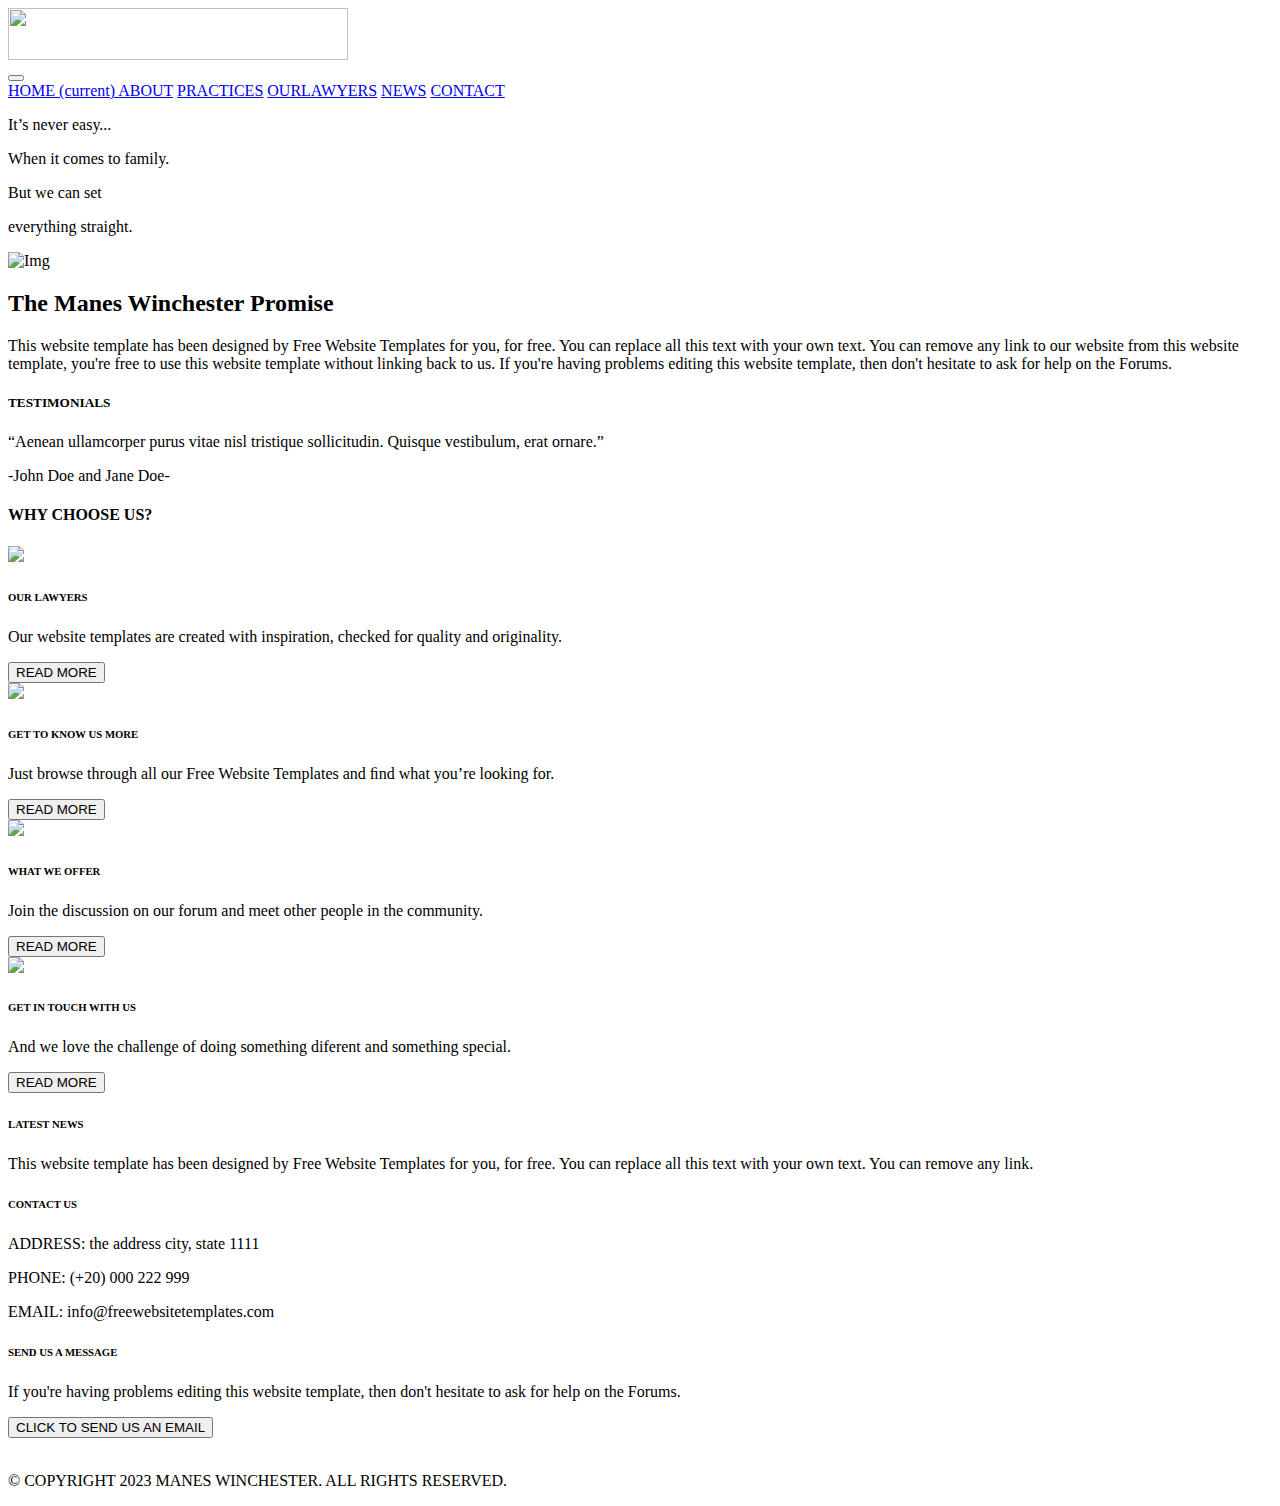
==== index.html @ c2f331d5 "logo commit" ====
<!DOCTYPE html>
<html lang="en">

<head>
    <meta charset="UTF-8">
    <meta name="viewport" content="width=device-width, initial-scale=1.0">
    <meta http-equiv="X-UA-Compatible" content="ie=edge">
    <title>index</title>
    <link rel="stylesheet" href="/Web-A-test/css/naverbar.css">
    <link rel="stylesheet" href="https://stackpath.bootstrapcdn.com/bootstrap/4.1.1/css/bootstrap.min.css" integrity="sha384-WskhaSGFgHYWDcbwN70/dfYBj47jz9qbsMId/iRN3ewGhXQFZCSftd1LZCfmhktB"
        crossorigin="anonymous">
</head>

<body>
    <!-- ส่วนของ title  -->
    <nav class="navbar navbar-expand-lg navbar-dark bg-dark">
        <div class="navbar-brand" href="/Web-A-test/index.html">
            <img src="/Web-A-test/img/logo3.png" height="52" width="340" class="d-inline-block align-top" alt="">
        </div>
        <button class="navbar-toggler" type="button" data-toggle="collapse" data-target="#navbarNavAltMarkup" aria-controls="navbarNavAltMarkup"
            aria-expanded="false" aria-label="Toggle navigation">
            <span class="navbar-toggler-icon"></span>
        </button>
        <div class="collapse navbar-collapse" id="navbarNavAltMarkup" style="position: right">
            <div class="navbar-nav">
                <a class="nav-item nav-link active" href="/Web-A-test/index.html">HOME
                    <span class="sr-only">(current)</span>
                </a>
                <a class="nav-item nav-link" href="/Web-A-test/view/about.html">ABOUT</a>
                <a class="nav-item nav-link" href="/Web-A-test/view/practics.html">PRACTICES</a>
                <a class="nav-item nav-link" href="/Web-A-test/view/lawyers.html">OURLAWYERS</a>
                <a class="nav-item nav-link" href="/Web-A-test/view/news.html">NEWS</a>
                <a class="nav-item nav-link" href="/Web-A-test/view/contact.html">CONTACT</a>
            </div>
        </div>
    </nav>
    
    <!-- ส่วนของ slid -->
    <div class="container col-12 col-md-12 col-lg-12">
        <div class="row">
            <div class="box col-12 col-md-12 col-lg-12">
                <P>It’s never easy...</P>
                <p>When it comes to family.</p>
                <p>But we can set</p>
                <p>everything straight.</p>
                <img src="/Web-A-test/img/family-large4.jpg" class="img-fluid" alt="Img" height="382" width="594">
            </div>
        </div>
    </div>
    <div class="clearfix"></div>
    <!-- ส่วนของ P1-->
    <div class="container2">
        <div class="row2">
            <div class="box2 col-8 col-md-8 col-lg-8">
                <h2>The Manes Winchester Promise</h2>
                <p>This website template has been designed by Free Website Templates for you, for free. You can replace all
                    this text with your own text. You can remove any link to our website from this website template, you're
                    free to use this website template without linking back to us. If you're having problems editing this
                    website template, then don't hesitate to ask for help on the Forums.</p>
            </div>
            <div class="box3 col-4 col-md-4 col-lg-4">
                <h5>TESTIMONIALS</h5>
                <p>“Aenean ullamcorper purus vitae nisl tristique sollicitudin. Quisque vestibulum, erat ornare.”</p>
                <p>-John Doe and Jane Doe-</p>
            </div>
        </div>
    </div>
    <div class="clearfix"></div>
    <!-- ส่วนของ P2-->
    <div class="container3">
        <h4>WHY CHOOSE US?</h4>
        <div class="row3">
            <div class="col-12 col-md-3 col-lg-3">
                <div class="card">
                    <img class="card-img-top" src="/Web-A-test/img/meeting.jpg">
                    <div class="card-body">
                        <h6 class="card-title">OUR LAWYERS</h6>
                        <p>Our website templates are created with inspiration, checked for quality and originality.</p>
                        <button class="btn btn-dark">READ MORE</button>
                    </div>
                </div>
            </div>
            <div class="col-12 col-md-3 col-lg-3">
                <div class="card">
                    <img class="card-img-top" src="/Web-A-test/img/handshake.jpg">
                    <div class="card-body">
                        <h6 class="card-title">GET TO KNOW US MORE</h6>
                        <p>Just browse through all our Free Website Templates and ﬁnd what you’re looking for.</p>
                        <button class="btn btn-dark">READ MORE</button>
                    </div>
                </div>
            </div>
            <div class="col-12 col-md-3 col-lg-3">
                <div class="card">
                    <img class="card-img-top" src="/Web-A-test/img/smile.jpg">
                    <div class="card-body">
                        <h6 class="card-title">WHAT WE OFFER</h6>
                        <p>Join the discussion on our forum and meet other people in the community.</p>
                        <button class="btn btn-dark">READ MORE</button>
                    </div>
                </div>
            </div>
            <div class="col-12 col-md-3 col-lg-3">
                <div class="card">
                    <img class="card-img-top" src="/Web-A-test/img/prenuptial.jpg">
                    <div class="card-body">
                        <h6 class="card-title">GET IN TOUCH WITH US</h6>
                        <p>And we love the challenge of doing something diferent and something special.</p>
                        <button class="btn btn-dark">READ MORE</button>
                    </div>
                </div>
            </div>
        </div>
    </div>
    <div class="clearfix"></div>
    <!-- ส่วนของ P3-->
    <div class="container4">
        <div class="row2">
            <div class="col-12 col-md-4 col-lg-4">
                <h6>LATEST NEWS</h6>
                <p>This website template has been designed by Free Website Templates for you, for free. You can replace all
                    this text with your own text. You can remove any link.</p>
            </div>
            <div class="col-12 col-md-4 col-lg-4">
                <h6>CONTACT US</h6>
                <p>ADDRESS: the address city, state 1111</p>
                <p>PHONE: (+20) 000 222 999</p>
                <p>EMAIL: info@freewebsitetemplates.com</p>
            </div>
            <div class="col-12 col-md-4 col-lg-4">
                <h6>SEND US A MESSAGE</h6>
                <p>If you're having problems editing this website template, then don't hesitate to ask for help on the Forums.</p>
                <button class="btn btn-dark">CLICK TO SEND US AN EMAIL</button>
            </div>
        </div>
    </div>
    <div class="clearfix"></div>
    <br>
    <script src="https://code.jquery.com/jquery-3.3.1.slim.min.js" integrity="sha384-q8i/X+965DzO0rT7abK41JStQIAqVgRVzpbzo5smXKp4YfRvH+8abtTE1Pi6jizo"
        crossorigin="anonymous"></script>
    <script src="https://cdnjs.cloudflare.com/ajax/libs/popper.js/1.14.3/umd/popper.min.js" integrity="sha384-ZMP7rVo3mIykV+2+9J3UJ46jBk0WLaUAdn689aCwoqbBJiSnjAK/l8WvCWPIPm49"
        crossorigin="anonymous"></script>
    <script src="https://stackpath.bootstrapcdn.com/bootstrap/4.1.1/js/bootstrap.min.js" integrity="sha384-smHYKdLADwkXOn1EmN1qk/HfnUcbVRZyYmZ4qpPea6sjB/pTJ0euyQp0Mk8ck+5T"
        crossorigin="anonymous"></script>
</body>
<footer>
    <div class="clearfix"></div>
    <nav class="navbar navbar-expand-lg navbar-dark bg-dark">
        <p>
            © COPYRIGHT 2023 MANES WINCHESTER. ALL RIGHTS RESERVED.
        </p>
    </nav>

</footer>


</html>
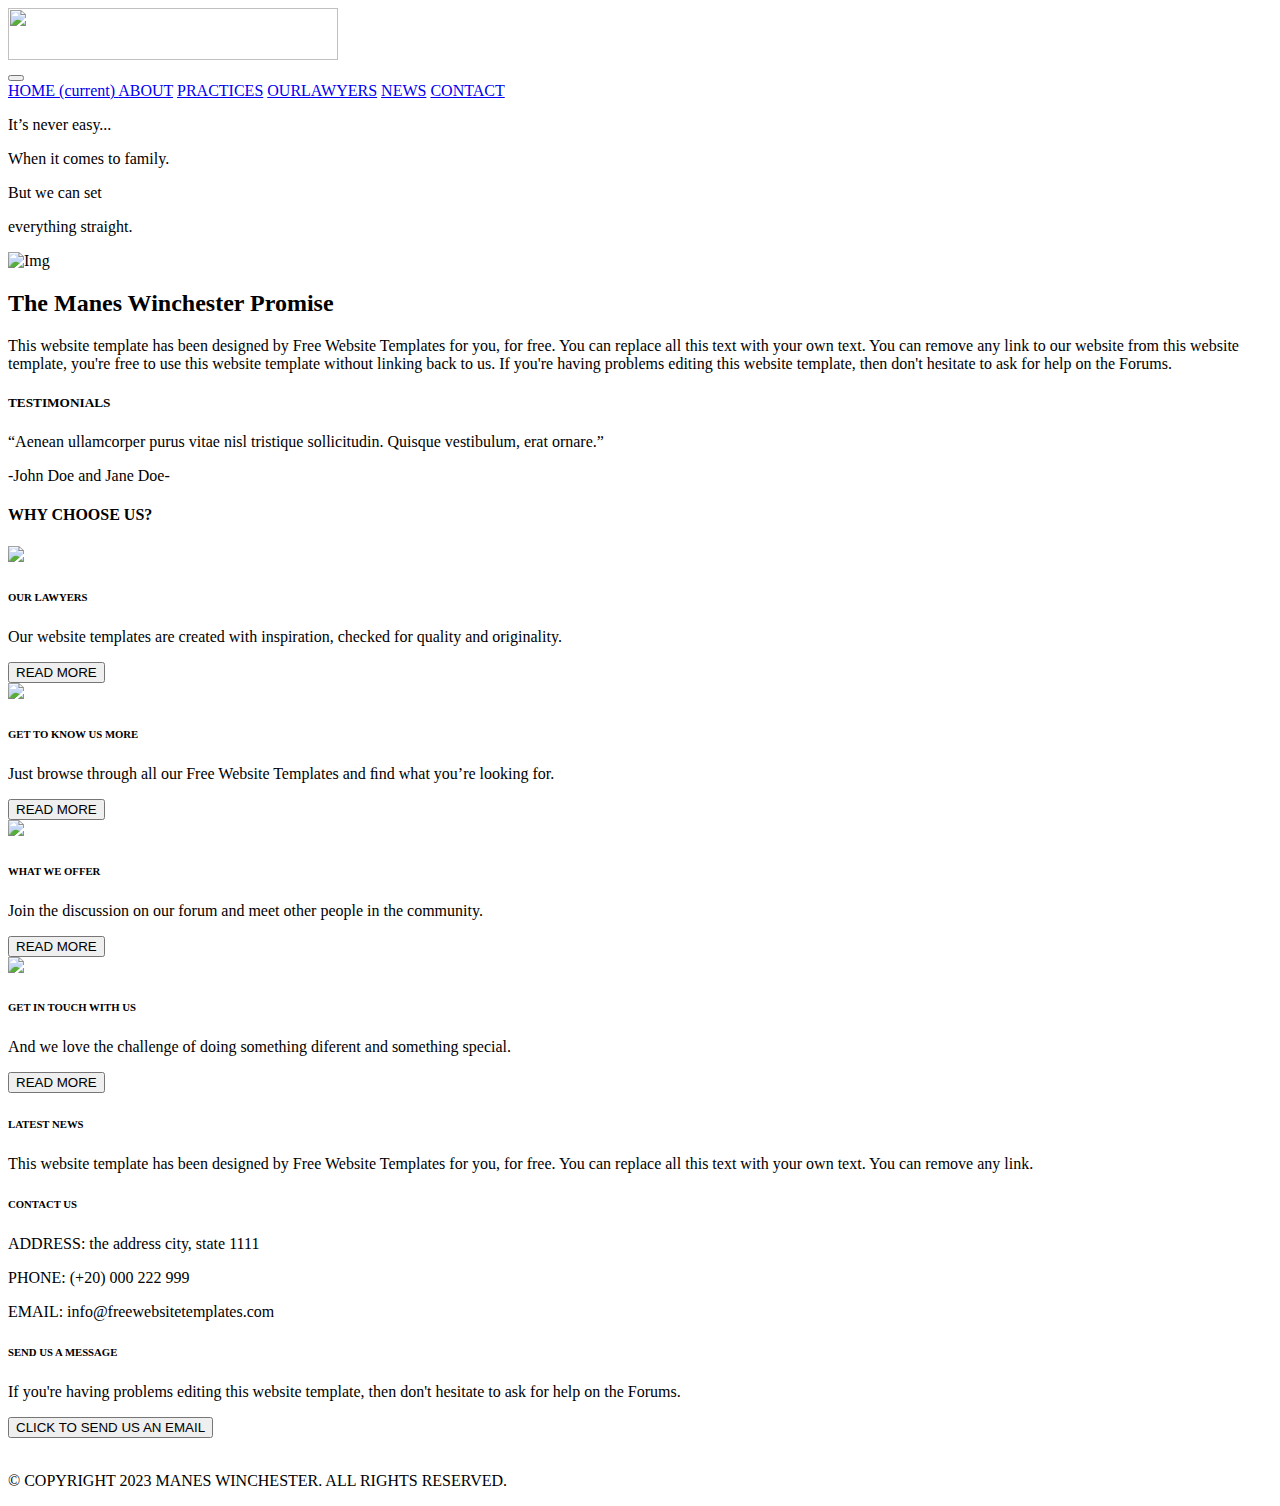
==== commit 2ad1ea34: "4 commit" ====
--- a/index.html
+++ b/index.html
@@ -14,27 +14,29 @@
 <body>
     <!-- ส่วนของ title  -->
     <nav class="navbar navbar-expand-lg navbar-dark bg-dark">
-        <div class="navbar-brand" href="/Web-A-test/index.html">
-            <img src="/Web-A-test/img/logo3.png" height="52" width="340" class="d-inline-block align-top" alt="">
-        </div>
-        <button class="navbar-toggler" type="button" data-toggle="collapse" data-target="#navbarNavAltMarkup" aria-controls="navbarNavAltMarkup"
-            aria-expanded="false" aria-label="Toggle navigation">
-            <span class="navbar-toggler-icon"></span>
-        </button>
-        <div class="collapse navbar-collapse" id="navbarNavAltMarkup" style="position: right">
-            <div class="navbar-nav">
-                <a class="nav-item nav-link active" href="/Web-A-test/index.html">HOME
-                    <span class="sr-only">(current)</span>
-                </a>
-                <a class="nav-item nav-link" href="/Web-A-test/view/about.html">ABOUT</a>
-                <a class="nav-item nav-link" href="/Web-A-test/view/practics.html">PRACTICES</a>
-                <a class="nav-item nav-link" href="/Web-A-test/view/lawyers.html">OURLAWYERS</a>
-                <a class="nav-item nav-link" href="/Web-A-test/view/news.html">NEWS</a>
-                <a class="nav-item nav-link" href="/Web-A-test/view/contact.html">CONTACT</a>
+        <div class="container">
+            <div class="navbar-brand " href="/Web-A-test/index.html">
+                <img src="/Web-A-test/img/logo3.png" height="52" width="330" class="d-inline-block align-top" alt="">
+            </div>
+            <button class="navbar-toggler" type="button" data-toggle="collapse" data-target="#navbarNavAltMarkup" aria-controls="navbarNavAltMarkup"
+                aria-expanded="false" aria-label="Toggle navigation">
+                <span class="navbar-toggler-icon"></span>
+            </button>
+            <div class="collapse navbar-collapse col-8 col-md-8 col-lg-8" id="navbarNavAltMarkup">
+                <div class="navbar-nav">
+                    <a class="nav-item nav-link active" href="/Web-A-test/index.html">HOME
+                        <span class="sr-only">(current)</span>
+                    </a>
+                    <a class="nav-item nav-link" href="/Web-A-test/view/about.html">ABOUT</a>
+                    <a class="nav-item nav-link" href="/Web-A-test/view/practics.html">PRACTICES</a>
+                    <a class="nav-item nav-link" href="/Web-A-test/view/lawyers.html">OURLAWYERS</a>
+                    <a class="nav-item nav-link" href="/Web-A-test/view/news.html">NEWS</a>
+                    <a class="nav-item nav-link" href="/Web-A-test/view/contact.html">CONTACT</a>
+                </div>
             </div>
         </div>
     </nav>
-    
+
     <!-- ส่วนของ slid -->
     <div class="container col-12 col-md-12 col-lg-12">
         <div class="row">
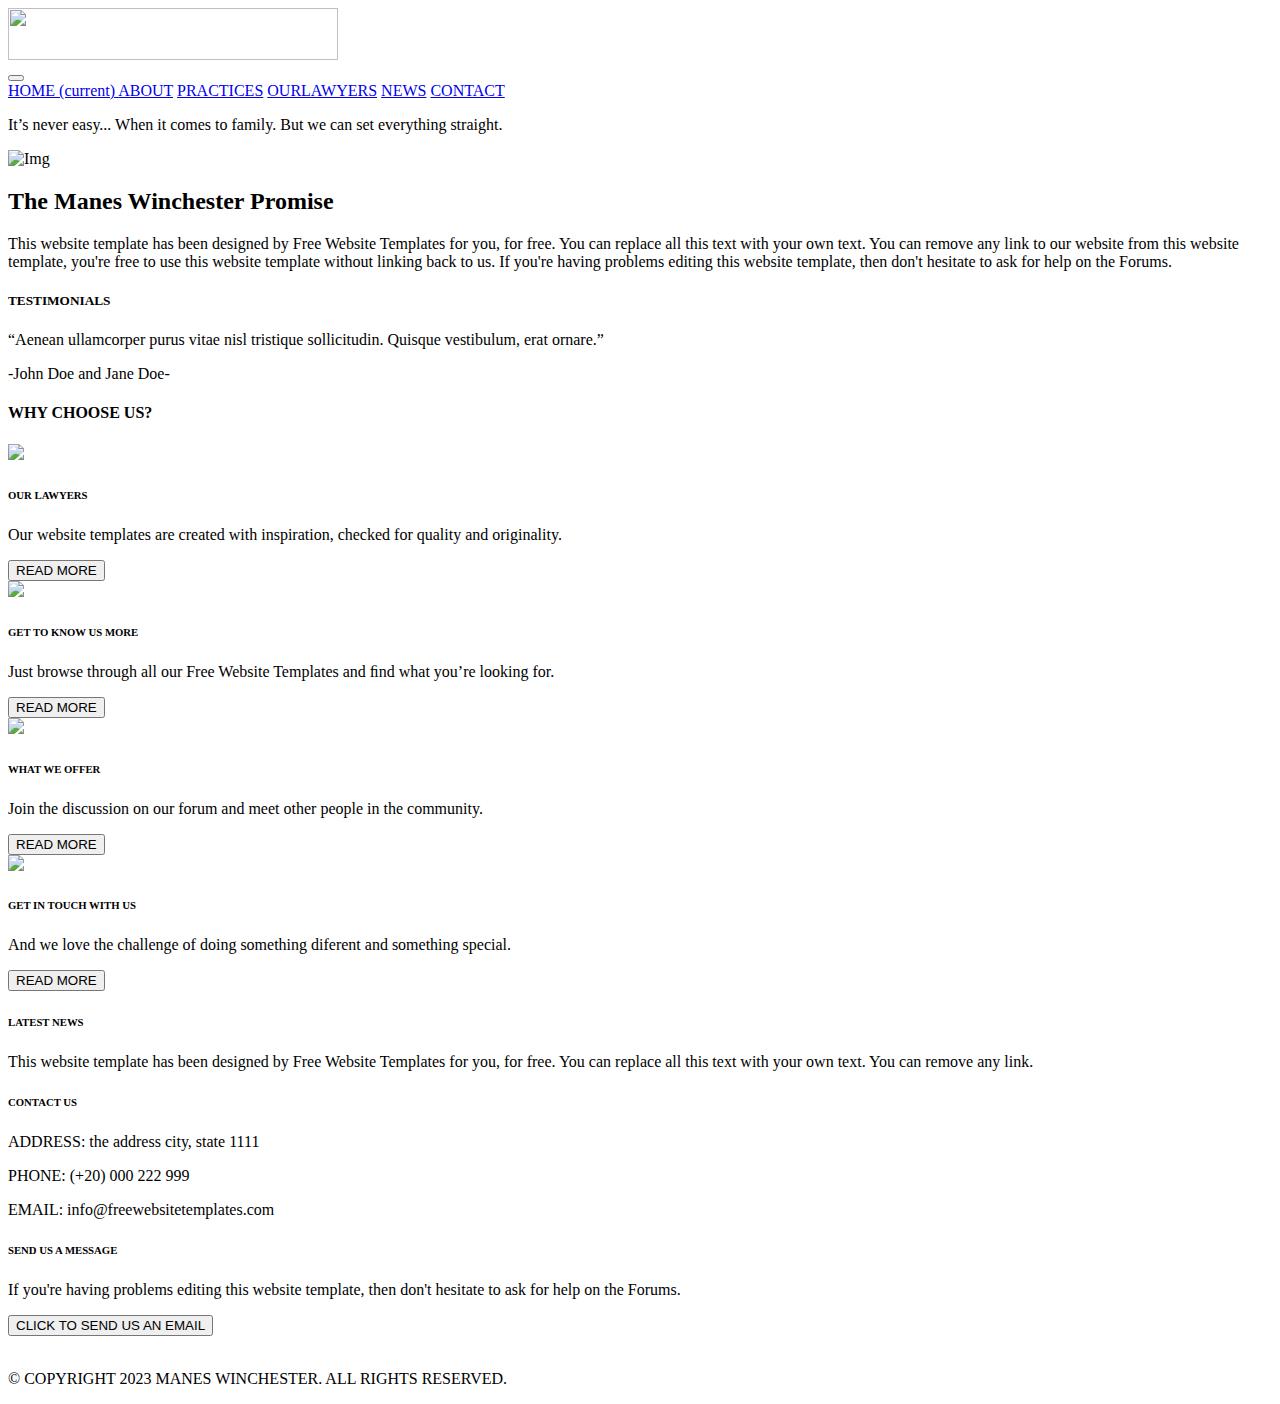
==== commit 40852ce4: "5 commit" ====
--- a/index.html
+++ b/index.html
@@ -16,7 +16,7 @@
     <nav class="navbar navbar-expand-lg navbar-dark bg-dark">
         <div class="container">
             <div class="navbar-brand " href="/Web-A-test/index.html">
-                <img src="/Web-A-test/img/logo3.png" height="52" width="330" class="d-inline-block align-top" alt="">
+                <img src="/Web-A-test/img/logo.png" height="52" width="330" class="d-inline-block align-top" alt="">
             </div>
             <button class="navbar-toggler" type="button" data-toggle="collapse" data-target="#navbarNavAltMarkup" aria-controls="navbarNavAltMarkup"
                 aria-expanded="false" aria-label="Toggle navigation">
@@ -38,29 +38,32 @@
     </nav>
 
     <!-- ส่วนของ slid -->
-    <div class="container col-12 col-md-12 col-lg-12">
-        <div class="row">
-            <div class="box col-12 col-md-12 col-lg-12">
-                <P>It’s never easy...</P>
-                <p>When it comes to family.</p>
-                <p>But we can set</p>
-                <p>everything straight.</p>
-                <img src="/Web-A-test/img/family-large4.jpg" class="img-fluid" alt="Img" height="382" width="594">
+    <section class="info1">
+        <div class="container">
+            <div class="row">
+                <div class="header col-8">
+                    <div class="box1">
+                        <P>It’s never easy... When it comes to family. But we can set everything straight.</p>
+                    </div>
+                    <div class="box2">
+                        <img src="/Web-A-test/img/family-large4.png" class="img-fluid" alt="Img" height="382" width="594">
+                    </div>
+                </div>
             </div>
         </div>
-    </div>
+    </section>
     <div class="clearfix"></div>
     <!-- ส่วนของ P1-->
     <div class="container2">
         <div class="row2">
-            <div class="box2 col-8 col-md-8 col-lg-8">
+            <div class="box3 col-8 col-md-8 col-lg-8">
                 <h2>The Manes Winchester Promise</h2>
                 <p>This website template has been designed by Free Website Templates for you, for free. You can replace all
                     this text with your own text. You can remove any link to our website from this website template, you're
                     free to use this website template without linking back to us. If you're having problems editing this
                     website template, then don't hesitate to ask for help on the Forums.</p>
             </div>
-            <div class="box3 col-4 col-md-4 col-lg-4">
+            <div class="box4 col-4 col-md-4 col-lg-4">
                 <h5>TESTIMONIALS</h5>
                 <p>“Aenean ullamcorper purus vitae nisl tristique sollicitudin. Quisque vestibulum, erat ornare.”</p>
                 <p>-John Doe and Jane Doe-</p>
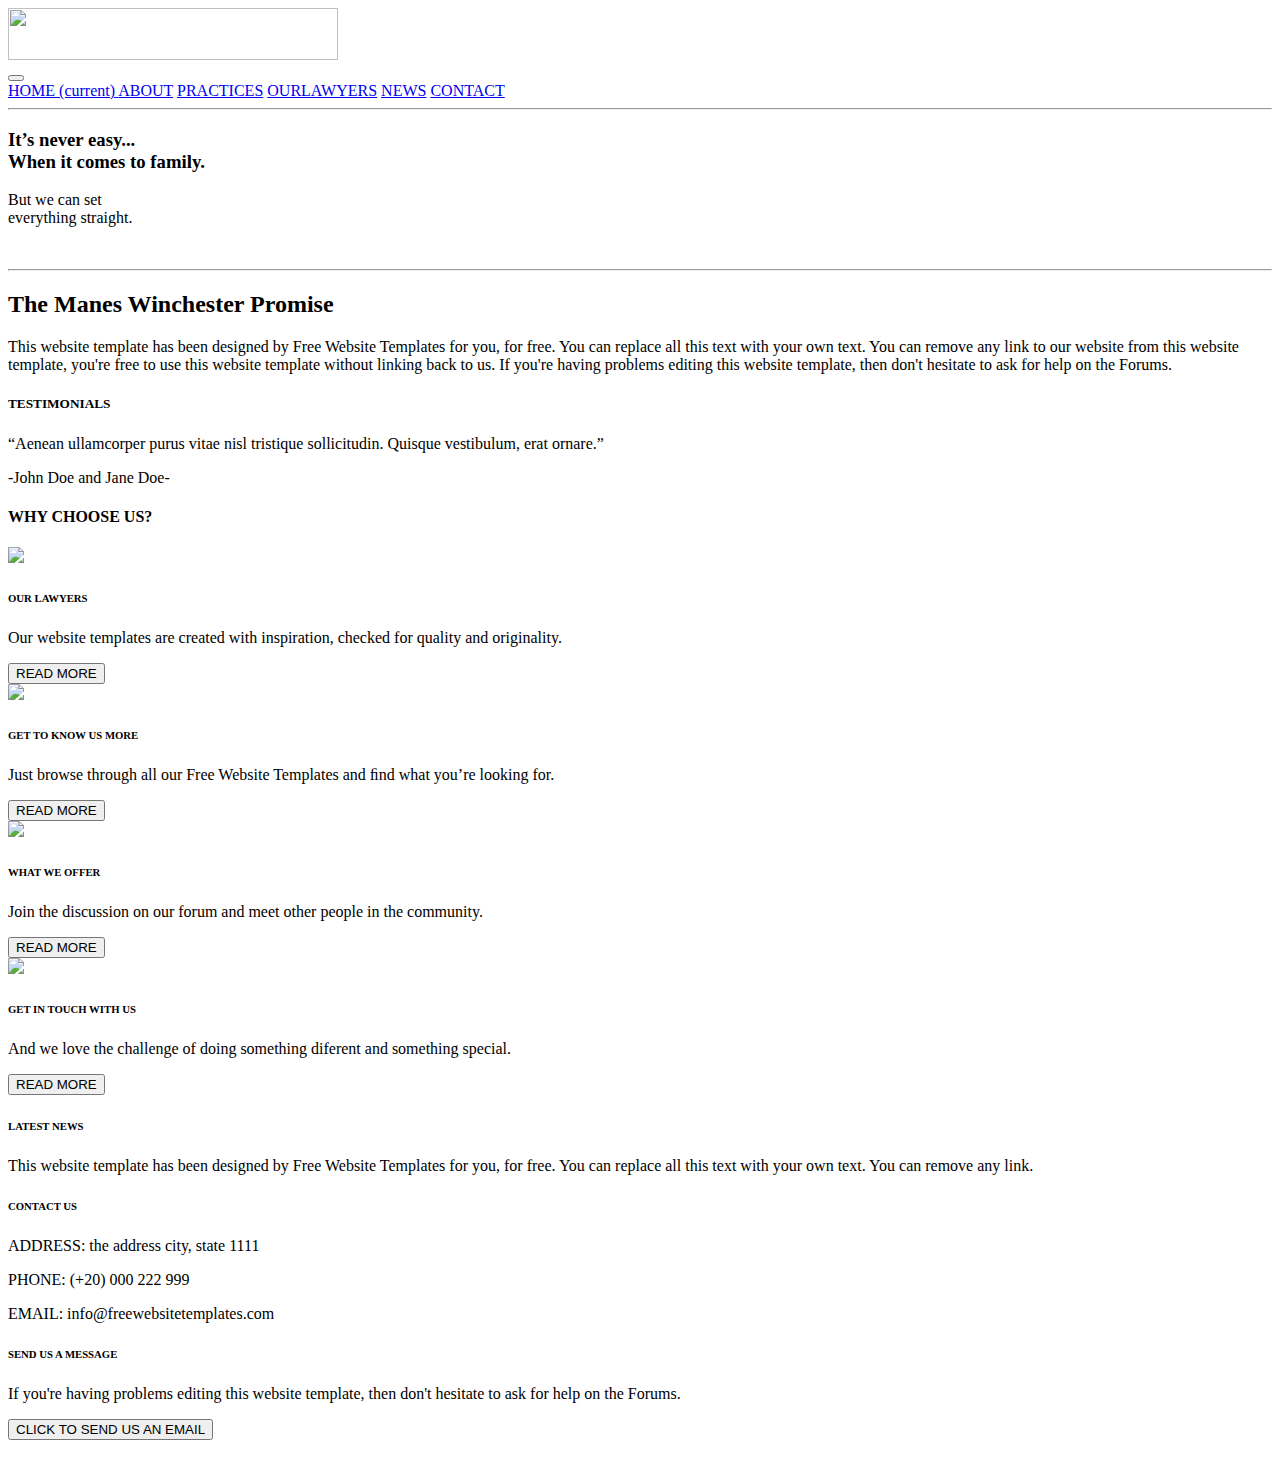
==== commit b86634a1: "hr commit" ====
--- a/index.html
+++ b/index.html
@@ -36,40 +36,51 @@
             </div>
         </div>
     </nav>
+    <div class="hr">
+        <hr>
+    </div>
 
     <!-- ส่วนของ slid -->
-    <section class="info1">
+    <section>
         <div class="container">
             <div class="row">
-                <div class="header col-8">
-                    <div class="box1">
-                        <P>It’s never easy... When it comes to family. But we can set everything straight.</p>
-                    </div>
-                    <div class="box2">
-                        <img src="/Web-A-test/img/family-large4.png" class="img-fluid" alt="Img" height="382" width="594">
-                    </div>
+                <div class="paragraph1">
+                    <h3>It’s never easy...
+                        <br> When it comes to family.
+                        <br>
+                    </h3>
+                    <p class="p1">
+                        But we can set
+                        <br> everything straight.
+                    </p>
+                </div>
+                <img src="/Web-A-test/img/family-large5.png" alt="" class="picheader">
+            </div>
+        </div>
+    </section>
+    <div class="hr">
+        <hr>
+    </div>
+    <div class="clearfix"></div>
+    <!-- ส่วนของ P1-->
+    <section>
+        <div class="container2">
+            <div class="row2">
+                <div class="box3 col-8 col-md-8 col-lg-8">
+                    <h2>The Manes Winchester Promise</h2>
+                    <p>This website template has been designed by Free Website Templates for you, for free. You can replace
+                        all this text with your own text. You can remove any link to our website from this website template,
+                        you're free to use this website template without linking back to us. If you're having problems editing
+                        this website template, then don't hesitate to ask for help on the Forums.</p>
+                </div>
+                <div class="box4 col-4 col-md-4 col-lg-4">
+                    <h5>TESTIMONIALS</h5>
+                    <p>“Aenean ullamcorper purus vitae nisl tristique sollicitudin. Quisque vestibulum, erat ornare.”</p>
+                    <p>-John Doe and Jane Doe-</p>
                 </div>
             </div>
         </div>
     </section>
-    <div class="clearfix"></div>
-    <!-- ส่วนของ P1-->
-    <div class="container2">
-        <div class="row2">
-            <div class="box3 col-8 col-md-8 col-lg-8">
-                <h2>The Manes Winchester Promise</h2>
-                <p>This website template has been designed by Free Website Templates for you, for free. You can replace all
-                    this text with your own text. You can remove any link to our website from this website template, you're
-                    free to use this website template without linking back to us. If you're having problems editing this
-                    website template, then don't hesitate to ask for help on the Forums.</p>
-            </div>
-            <div class="box4 col-4 col-md-4 col-lg-4">
-                <h5>TESTIMONIALS</h5>
-                <p>“Aenean ullamcorper purus vitae nisl tristique sollicitudin. Quisque vestibulum, erat ornare.”</p>
-                <p>-John Doe and Jane Doe-</p>
-            </div>
-        </div>
-    </div>
     <div class="clearfix"></div>
     <!-- ส่วนของ P2-->
     <div class="container3">
@@ -148,15 +159,7 @@
     <script src="https://stackpath.bootstrapcdn.com/bootstrap/4.1.1/js/bootstrap.min.js" integrity="sha384-smHYKdLADwkXOn1EmN1qk/HfnUcbVRZyYmZ4qpPea6sjB/pTJ0euyQp0Mk8ck+5T"
         crossorigin="anonymous"></script>
 </body>
-<footer>
-    <div class="clearfix"></div>
-    <nav class="navbar navbar-expand-lg navbar-dark bg-dark">
-        <p>
-            © COPYRIGHT 2023 MANES WINCHESTER. ALL RIGHTS RESERVED.
-        </p>
-    </nav>
 
-</footer>
 
 
 </html>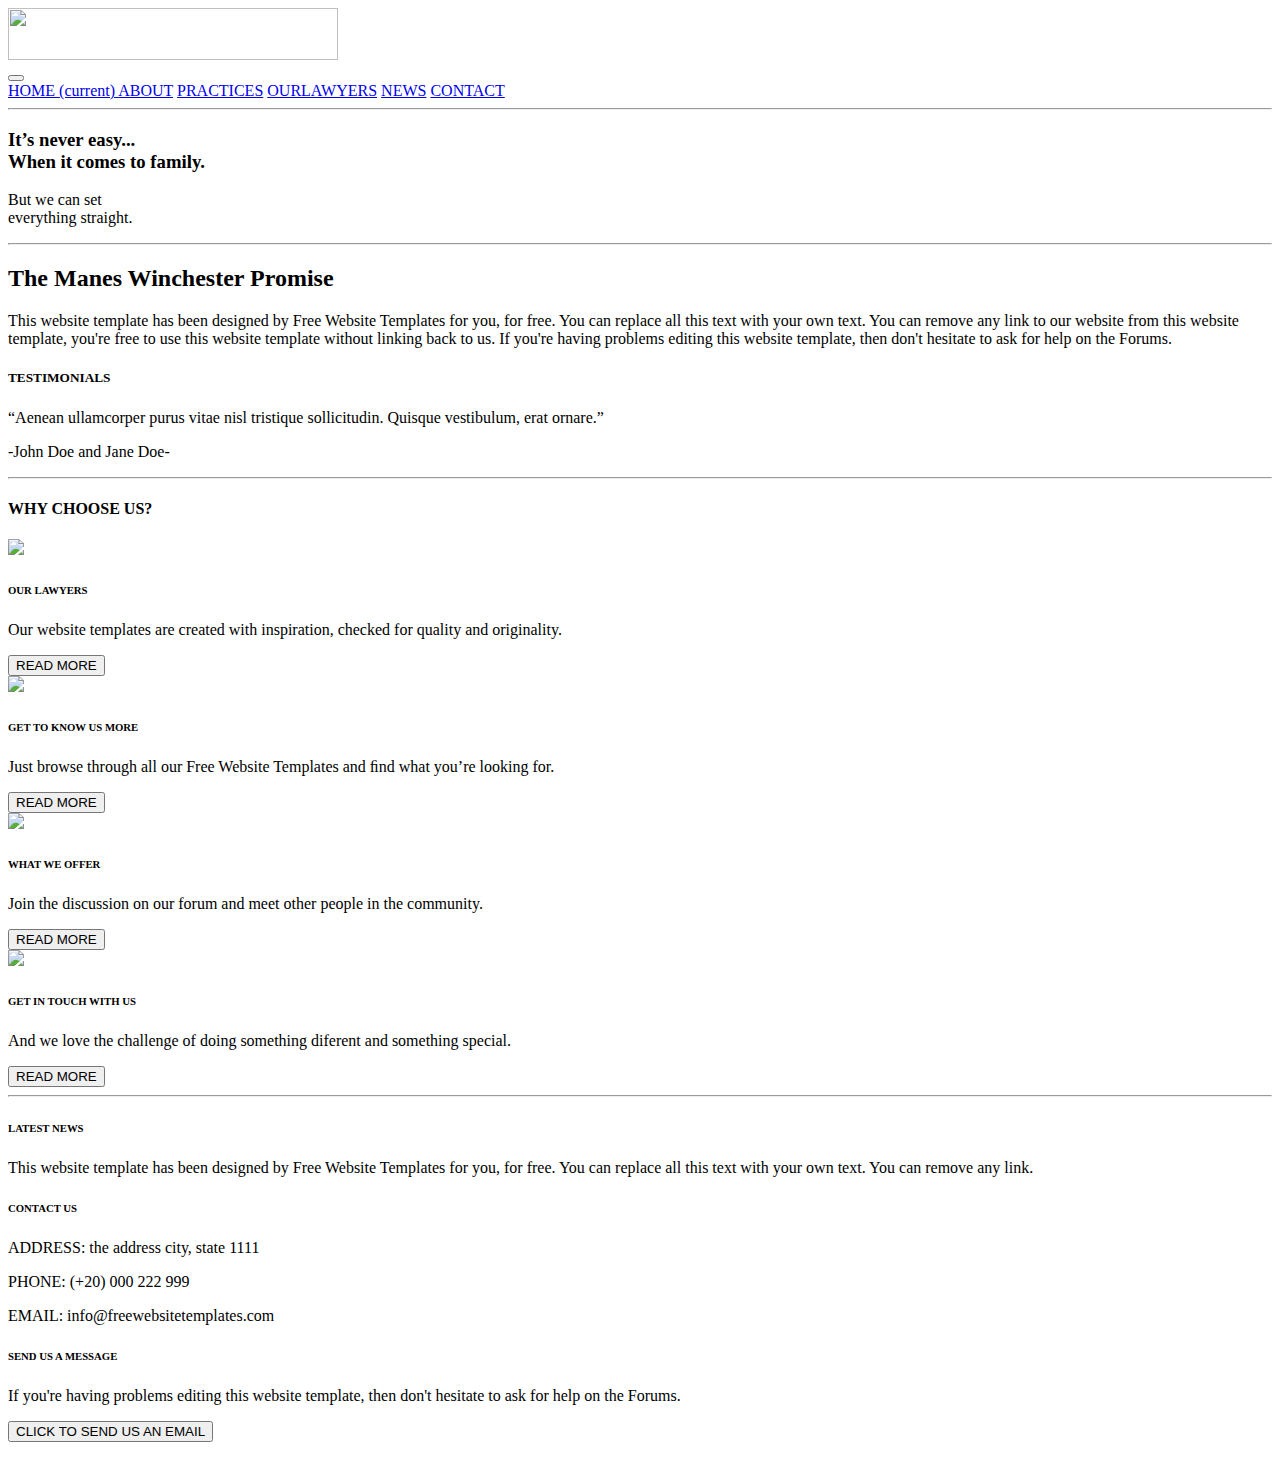
==== commit e08bc28e: "7 commit" ====
--- a/index.html
+++ b/index.html
@@ -13,29 +13,30 @@
 
 <body>
     <!-- ส่วนของ title  -->
-    <nav class="navbar navbar-expand-lg navbar-dark bg-dark">
-        <div class="container">
-            <div class="navbar-brand " href="/Web-A-test/index.html">
-                <img src="/Web-A-test/img/logo.png" height="52" width="330" class="d-inline-block align-top" alt="">
-            </div>
-            <button class="navbar-toggler" type="button" data-toggle="collapse" data-target="#navbarNavAltMarkup" aria-controls="navbarNavAltMarkup"
-                aria-expanded="false" aria-label="Toggle navigation">
-                <span class="navbar-toggler-icon"></span>
-            </button>
-            <div class="collapse navbar-collapse col-8 col-md-8 col-lg-8" id="navbarNavAltMarkup">
-                <div class="navbar-nav">
-                    <a class="nav-item nav-link active" href="/Web-A-test/index.html">HOME
-                        <span class="sr-only">(current)</span>
-                    </a>
-                    <a class="nav-item nav-link" href="/Web-A-test/view/about.html">ABOUT</a>
-                    <a class="nav-item nav-link" href="/Web-A-test/view/practics.html">PRACTICES</a>
-                    <a class="nav-item nav-link" href="/Web-A-test/view/lawyers.html">OURLAWYERS</a>
-                    <a class="nav-item nav-link" href="/Web-A-test/view/news.html">NEWS</a>
-                    <a class="nav-item nav-link" href="/Web-A-test/view/contact.html">CONTACT</a>
+        <nav class="navbar navbar-expand-lg navbar-dark bg-dark">
+            <div class="container">
+                <div class="navbar-brand " href="/Web-A-test/index.html">
+                    <img src="/Web-A-test/img/logo.png" height="52" width="330" class="d-inline-block align-top" alt="">
+                </div>
+                <button class="navbar-toggler" type="button" data-toggle="collapse" data-target="#navbarNavAltMarkup" aria-controls="navbarNavAltMarkup"
+                    aria-expanded="false" aria-label="Toggle navigation">
+                    <span class="navbar-toggler-icon"></span>
+                </button>
+                <div class="collapse navbar-collapse col-8 col-md-8 col-lg-8" id="navbarNavAltMarkup">
+                    <div class="navbar-nav">
+                        <a class="nav-item nav-link active" href="/Web-A-test/index.html">HOME
+                            <span class="sr-only">(current)</span>
+                        </a>
+                        <a class="nav-item nav-link" href="/Web-A-test/view/about.html">ABOUT</a>
+                        <a class="nav-item nav-link" href="/Web-A-test/view/practics.html">PRACTICES</a>
+                        <a class="nav-item nav-link" href="/Web-A-test/view/lawyers.html">OURLAWYERS</a>
+                        <a class="nav-item nav-link" href="/Web-A-test/view/news.html">NEWS</a>
+                        <a class="nav-item nav-link" href="/Web-A-test/view/contact.html">CONTACT</a>
+                    </div>
                 </div>
             </div>
-        </div>
-    </nav>
+        </nav>
+    
     <div class="hr">
         <hr>
     </div>
@@ -54,7 +55,6 @@
                         <br> everything straight.
                     </p>
                 </div>
-                <img src="/Web-A-test/img/family-large5.png" alt="" class="picheader">
             </div>
         </div>
     </section>
@@ -81,6 +81,9 @@
             </div>
         </div>
     </section>
+    <div class="hr">
+        <hr>
+    </div>
     <div class="clearfix"></div>
     <!-- ส่วนของ P2-->
     <div class="container3">
@@ -128,6 +131,9 @@
             </div>
         </div>
     </div>
+    <div class="hr">
+        <hr>
+    </div>
     <div class="clearfix"></div>
     <!-- ส่วนของ P3-->
     <div class="container4">
